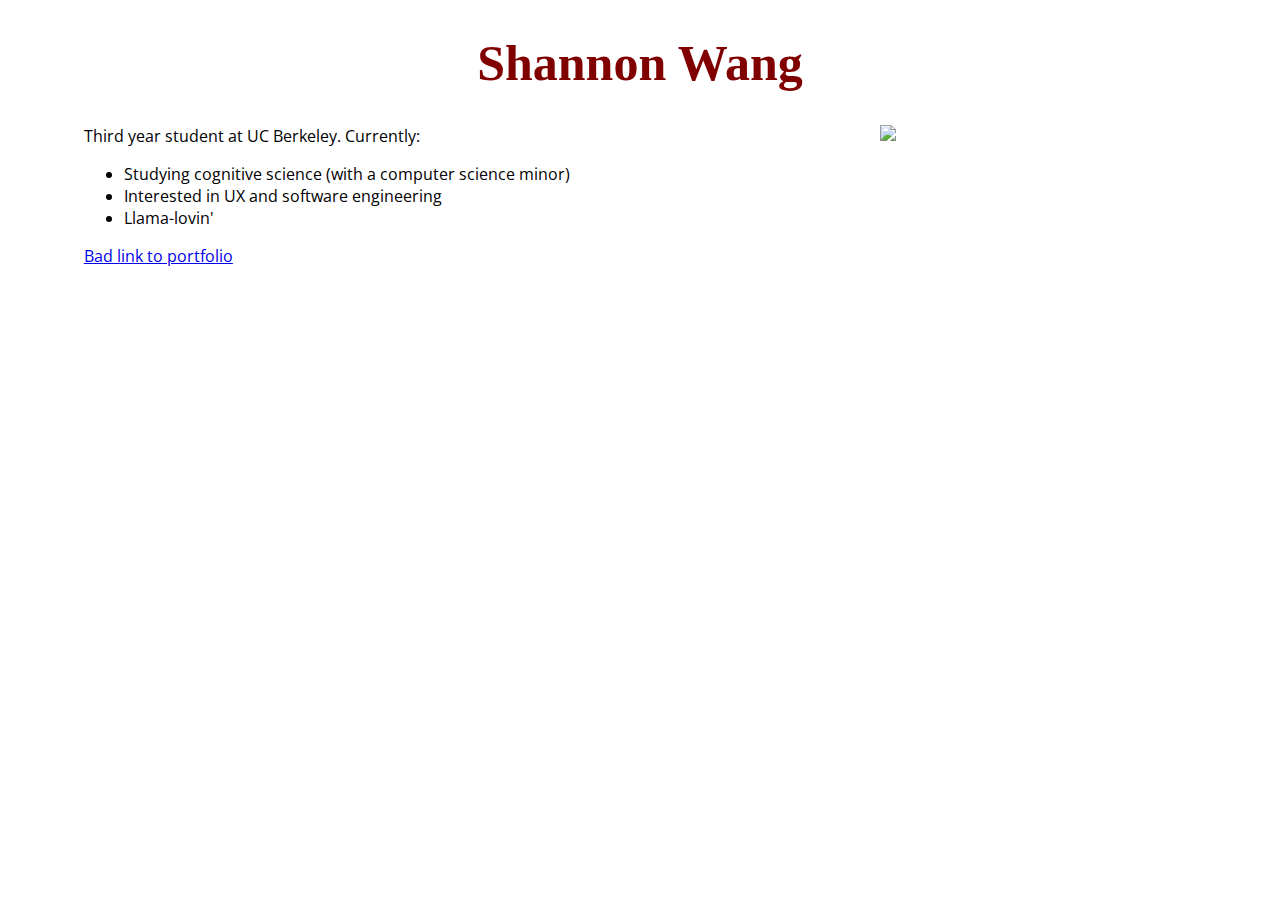
==== index.html @ 2bcf1d63 "first commit" ====
<!DOCTYPE html>
<html>
	<head>
		<title>Shannon Wang</title>
		<link rel="shortcut icon" href="images/favicon.ico">
		<link rel="stylesheet" type="text/css" href="style.css">
		<link href='https://fonts.googleapis.com/css?family=Open+Sans' rel='stylesheet' type='text/css'>
	</head>
	<h1 id="title">Shannon Wang</h1>
	<img id="llama" src="images/llama.jpg">
	<div class ="body">
		<p>Third year student at UC Berkeley. Currently: </p>
		<ul>
			<li>Studying cognitive science (with a computer science minor)</li>
			<li>Interested in UX and software engineering</li>
			<li>Llama-lovin'</li>
		</ul>
		<a href="https://google.com">Bad link to portfolio</a>
	</div>
</html>
---- style.css ----
h1 {
	color: #800000;
	text-align: center;
	font-size: 50px;
}
.body {
	font-family: 'Open Sans', sans-serif;
	width: 60%;
	margin-left: 6%;
}

#llama {
	float: right;
	margin-right: 6%;
	width: 25%;
	height: auto;
}
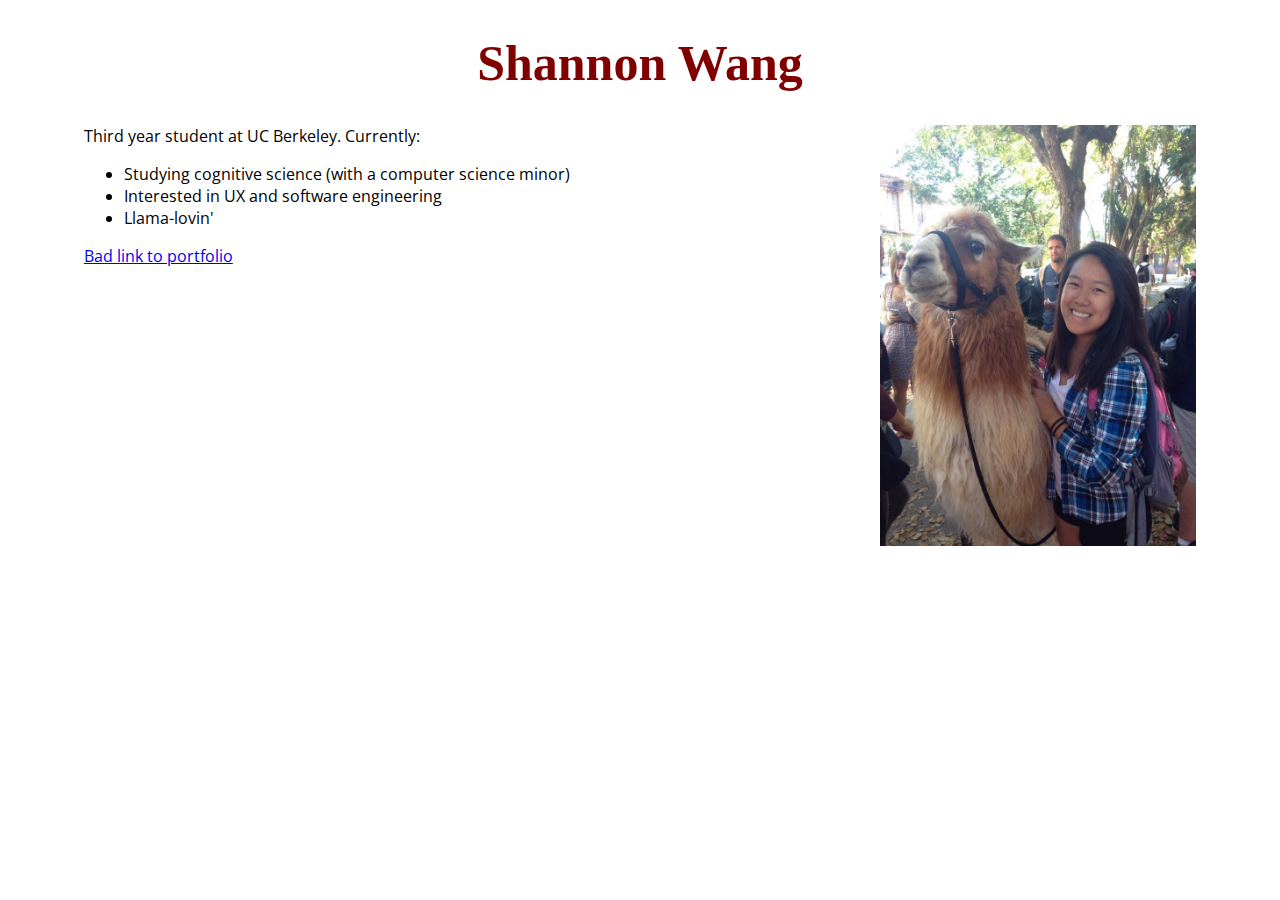
==== commit c6663257: "Update index.html" ====
--- a/index.html
+++ b/index.html
@@ -2,12 +2,12 @@
 <html>
 	<head>
 		<title>Shannon Wang</title>
-		<link rel="shortcut icon" href="images/favicon.ico">
+		<link rel="shortcut icon" href="Images/favicon.ico">
 		<link rel="stylesheet" type="text/css" href="style.css">
 		<link href='https://fonts.googleapis.com/css?family=Open+Sans' rel='stylesheet' type='text/css'>
 	</head>
 	<h1 id="title">Shannon Wang</h1>
-	<img id="llama" src="images/llama.jpg">
+	<img id="llama" src="Images/llama.jpg">
 	<div class ="body">
 		<p>Third year student at UC Berkeley. Currently: </p>
 		<ul>
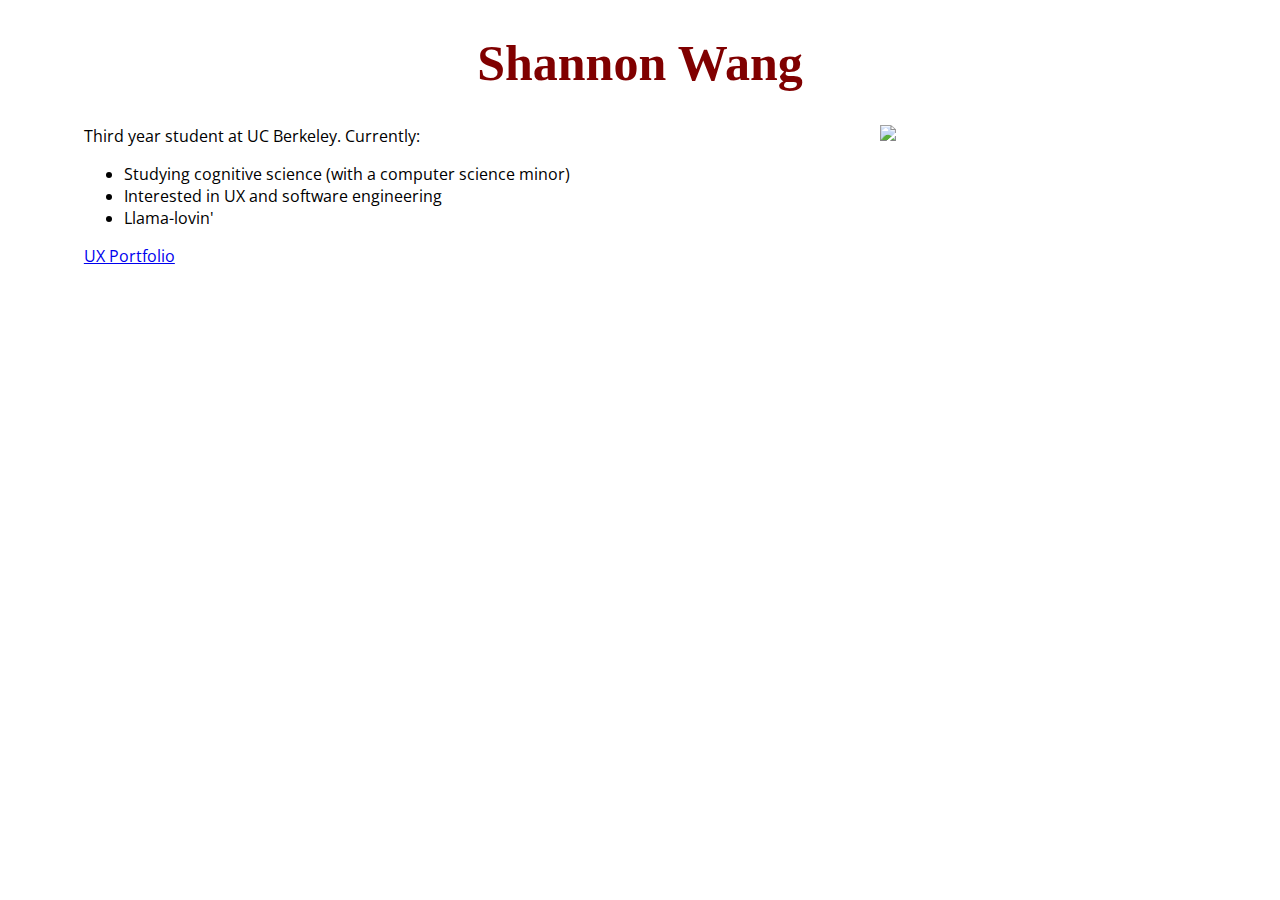
==== commit 41853923: "added portfolio" ====
--- a/index.html
+++ b/index.html
@@ -2,12 +2,12 @@
 <html>
 	<head>
 		<title>Shannon Wang</title>
-		<link rel="shortcut icon" href="Images/favicon.ico">
+		<link rel="shortcut icon" href="images/favicon.ico">
 		<link rel="stylesheet" type="text/css" href="style.css">
 		<link href='https://fonts.googleapis.com/css?family=Open+Sans' rel='stylesheet' type='text/css'>
 	</head>
 	<h1 id="title">Shannon Wang</h1>
-	<img id="llama" src="Images/llama.jpg">
+	<img id="llama" src="images/llama.jpg">
 	<div class ="body">
 		<p>Third year student at UC Berkeley. Currently: </p>
 		<ul>
@@ -15,6 +15,6 @@
 			<li>Interested in UX and software engineering</li>
 			<li>Llama-lovin'</li>
 		</ul>
-		<a href="https://google.com">Bad link to portfolio</a>
+		<a href="https://wangshannon.github.com/portfolio">UX Portfolio</a>
 	</div>
 </html>
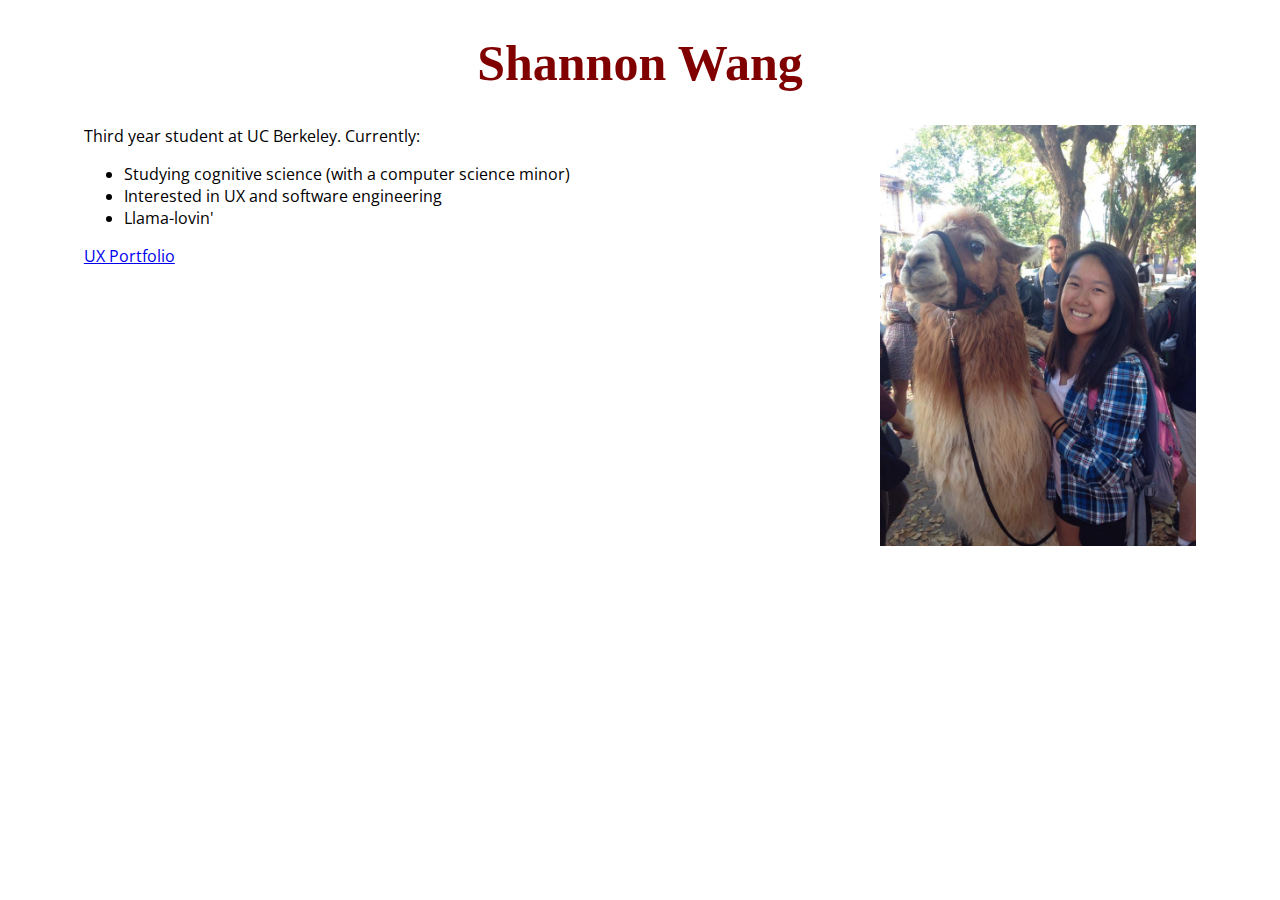
==== commit 19c80937: "pics weren't showing up" ====
--- a/index.html
+++ b/index.html
@@ -7,7 +7,7 @@
 		<link href='https://fonts.googleapis.com/css?family=Open+Sans' rel='stylesheet' type='text/css'>
 	</head>
 	<h1 id="title">Shannon Wang</h1>
-	<img id="llama" src="images/llama.jpg">
+	<img id="llama" src="Images/llama.jpg">
 	<div class ="body">
 		<p>Third year student at UC Berkeley. Currently: </p>
 		<ul>
--- a/style.css
+++ b/style.css
@@ -3,6 +3,7 @@
 	text-align: center;
 	font-size: 50px;
 }
+
 .body {
 	font-family: 'Open Sans', sans-serif;
 	width: 60%;
@@ -14,4 +15,4 @@
 	margin-right: 6%;
 	width: 25%;
 	height: auto;
-}+}
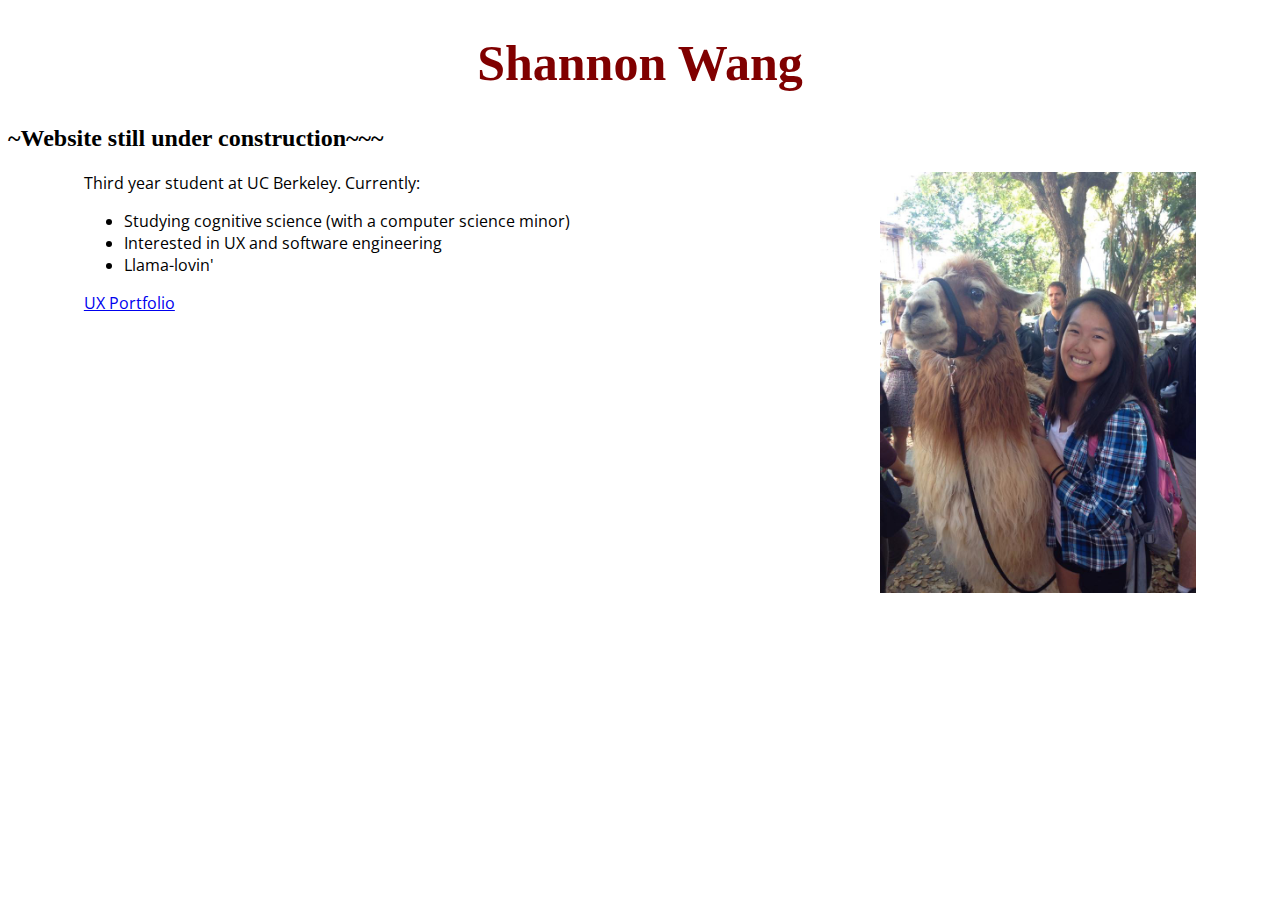
==== commit 9b6adca5: "under construction message" ====
--- a/index.html
+++ b/index.html
@@ -7,6 +7,7 @@
 		<link href='https://fonts.googleapis.com/css?family=Open+Sans' rel='stylesheet' type='text/css'>
 	</head>
 	<h1 id="title">Shannon Wang</h1>
+	<h2>~Website still under construction~~~</h2>
 	<img id="llama" src="Images/llama.jpg">
 	<div class ="body">
 		<p>Third year student at UC Berkeley. Currently: </p>
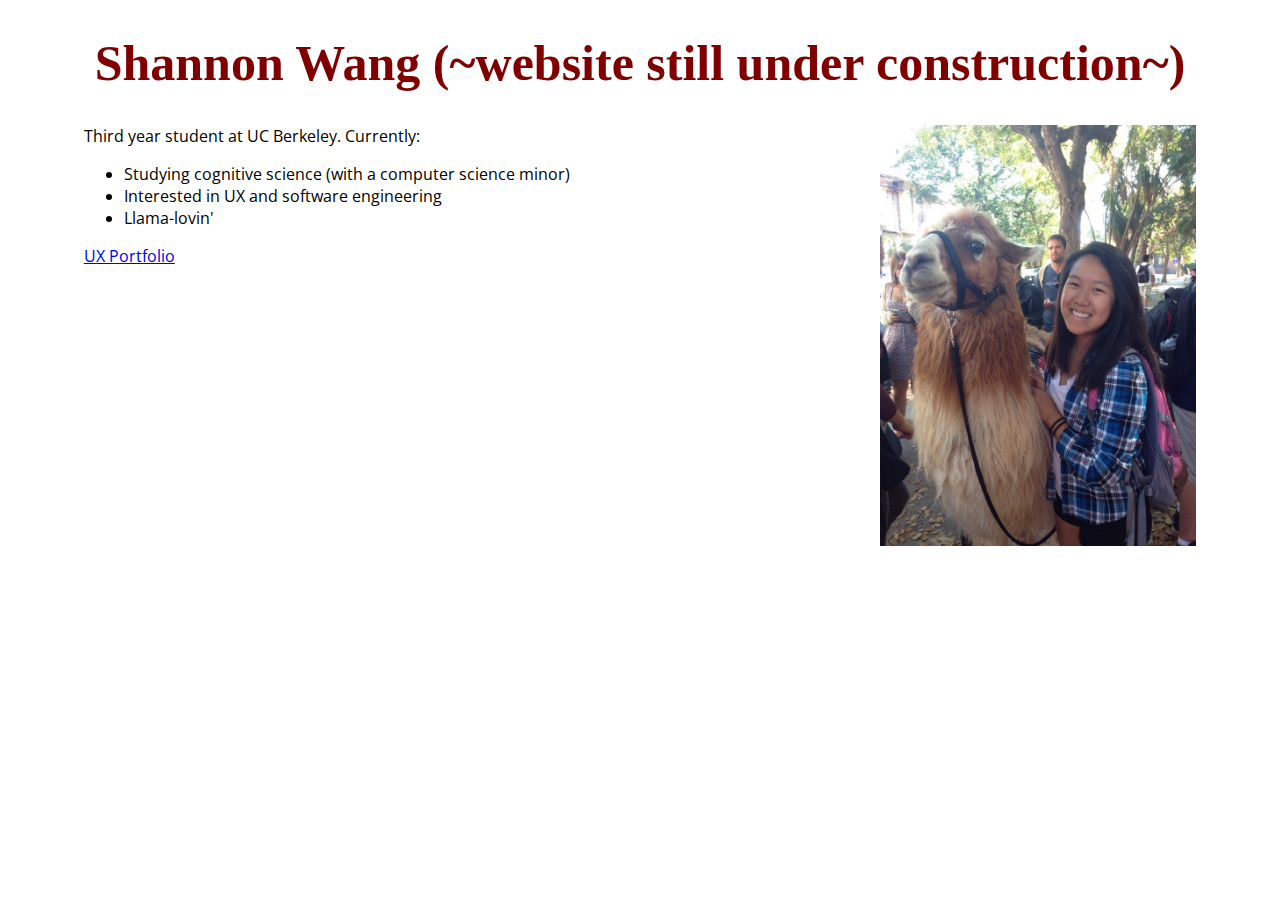
==== commit 4bcbb5ac: "under construction message2" ====
--- a/index.html
+++ b/index.html
@@ -6,8 +6,7 @@
 		<link rel="stylesheet" type="text/css" href="style.css">
 		<link href='https://fonts.googleapis.com/css?family=Open+Sans' rel='stylesheet' type='text/css'>
 	</head>
-	<h1 id="title">Shannon Wang</h1>
-	<h2>~Website still under construction~~~</h2>
+	<h1 id="title">Shannon Wang (~website still under construction~)</h1>
 	<img id="llama" src="Images/llama.jpg">
 	<div class ="body">
 		<p>Third year student at UC Berkeley. Currently: </p>
